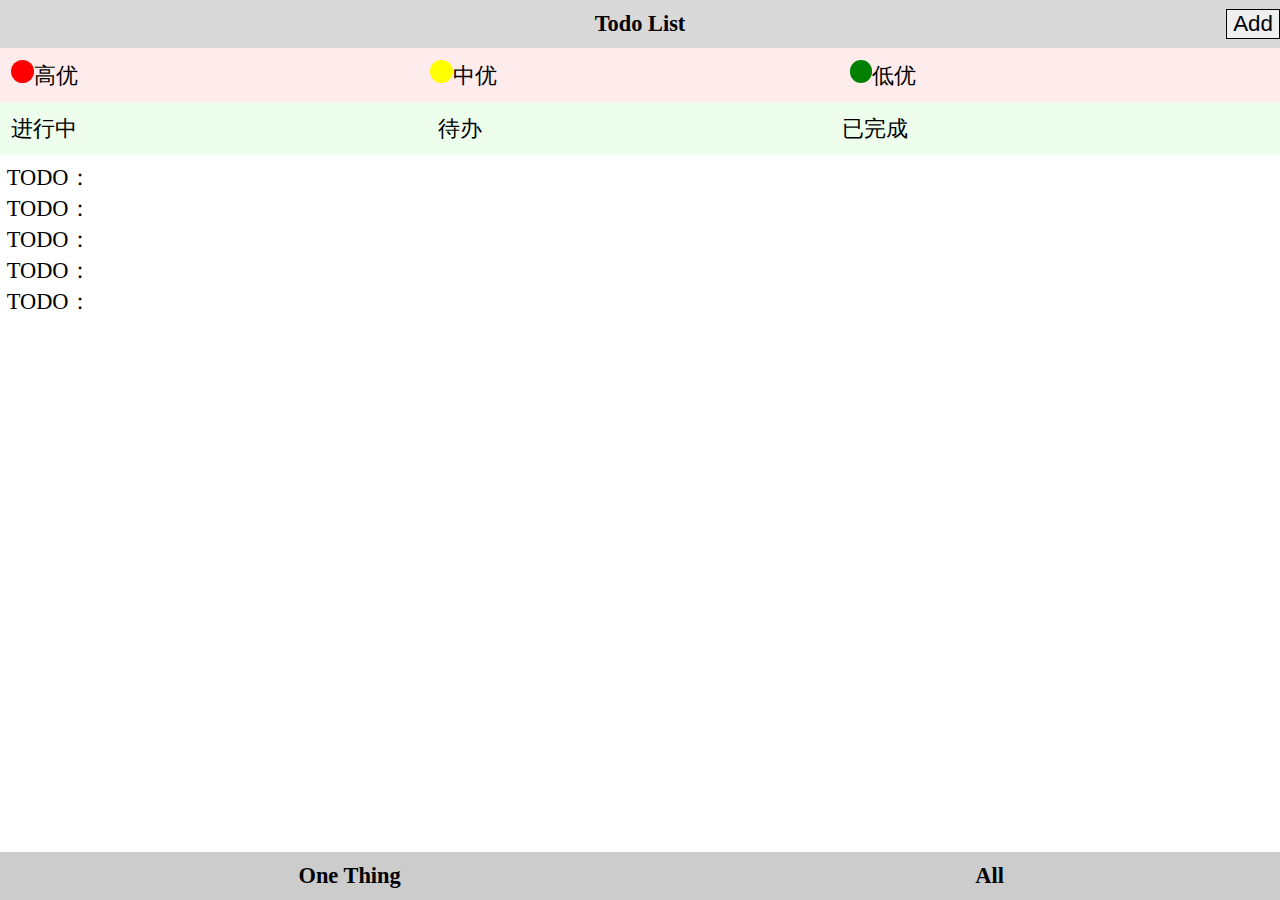
==== experimental/task12/index.html @ 6b304af9 "add: task12 && modify: domain name" ====
<!DOCTYPE html>
<html lang="en">

<head>
    <meta charset="UTF-8">
    <meta name="viewport" content="width=device-width, initial-scale=1.0">
    <meta http-equiv="X-UA-Compatible" content="ie=edge">
    <title>TOD - 原生JS实现</title>
    <link rel="stylesheet" href="css/main.css">
</head>

<body>
    <div class="container">
        <div class="title">
            Todo List
            <button id="add" class="title-button title-right">Add</button>
        </div>
        <div class="main-content">
            <div class="filter">
                <div id="priority">
                    <div class="filter-item"><i class="icon-circle bg-red"></i>高优</div>
                    <div class="filter-item"><i class="icon-circle bg-yellow"></i>中优</div>
                    <div class="filter-item"><i class="icon-circle bg-green"></i>低优</div>
                </div>
                <div id="progress">
                    <div class="filter-item"><i class="icon-triangle"></i>进行中</div>
                    <div class="filter-item"><i class="icon-"></i>待办</div>
                    <div class="filter-item"><i class="icon-"></i>已完成</div>
                </div>
            </div>
            <div class="content">
                <div class="content-item">
                    <i class="content-icon"></i>
                    <div class="content-item">TODO：</div>
                </div>
                <div class="content-item">
                    <i class="content-icon"></i>
                    <div class="content-item">TODO：</div>
                </div>
                <div class="content-item">
                    <i class="content-icon"></i>
                    <div class="content-item">TODO：</div>
                </div>
                <div class="content-item">
                    <i class="content-icon"></i>
                    <div class="content-item">TODO：</div>
                </div>
                <div class="content-list">
                    <i class="content-icon"></i>
                    <div class="content-item">TODO：</div>
                </div>
            </div>
        </div>
        <div class="footer">
            <div class="footer-item">One Thing</div>
            <div class="footer-item">All</div>
        </div>
    </div>
</body>

</html>
---- experimental/task12/css/main.css ----
body {
    margin: 0;
    font-size: 1.4em;
}

.container {
    width: 100%;
}

.title {
    background-color: #d9d9d9;
    text-align: center;
    position: relative;
    font-size: 1em;
    font-weight: bold;
    padding: 0.5em;
}

.title-button {
    position: absolute;
    border: 1px solid black;
    font-size: 1em;
    border-radius: 0;
    top: 50%;
    transform: translateY(-50%);
}

.title-right {
    right: 0;
}

.title-left {
    left: 0;
}

.filter > * {
    display: flex;
    justify-content: space-between;
    padding: 0.5em;
}

.filter-item {
    display: inline;
    flex-grow: 1;
}

#priority {
    background-color: #feebeb;
}

#progress {
    background-color: #edfeec;
}

.main-content {
    /* padding: 0.3em; */
}

.content {
    padding: 0.3em;
}

.icon-circle {
    display: inline-block;
    border-radius: 1000px;
    width: 1em;
    height: 1em;
}

.icon-triangle {
    border-top: 1em;
}

.bg-red {
    background: red;
}

.bg-yellow {
    background: yellow;
}

.bg-green {
    background: green;
}

.footer {
    background: #CCC;
    width: 100%;
    position: fixed;
    bottom: 0;
    padding: 0.5em;
    display: flex;
    justify-content: space-between;
}

.footer-item {
    flex-grow: 1;
    text-align: center;
    font-weight: bold;
    font-size: 1em;
}
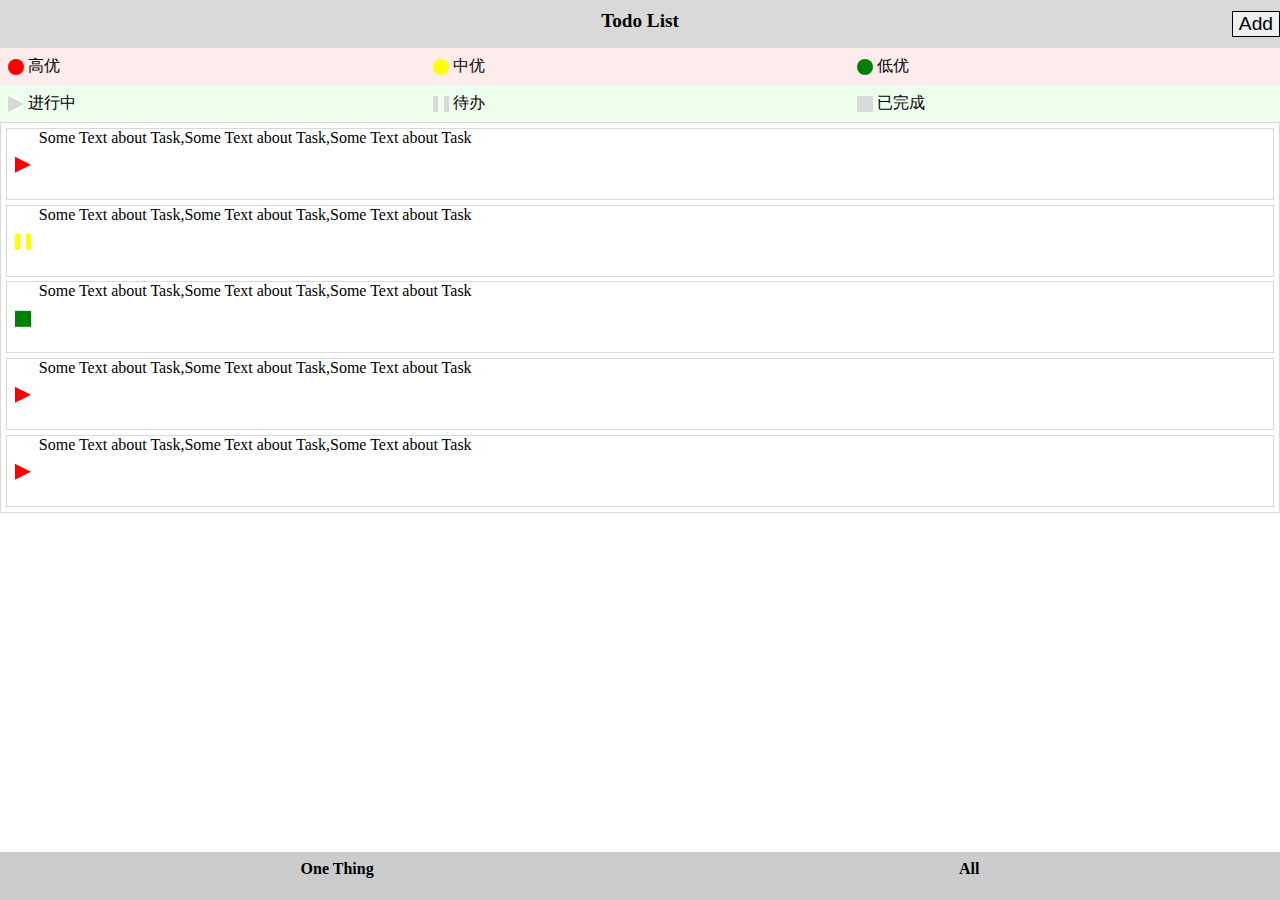
==== commit c865ca83: "add: touch event listener" ====
--- a/experimental/task12/index.html
+++ b/experimental/task12/index.html
@@ -18,36 +18,73 @@
         <div class="main-content">
             <div class="filter">
                 <div id="priority">
-                    <div class="filter-item"><i class="icon-circle bg-red"></i>高优</div>
-                    <div class="filter-item"><i class="icon-circle bg-yellow"></i>中优</div>
-                    <div class="filter-item"><i class="icon-circle bg-green"></i>低优</div>
+                    <div class="filter-item">
+                        <i class="icon-circle bg-red"></i>
+                        高优
+                    </div>
+                    <div class="filter-item">
+                        <i class="icon-circle bg-yellow"></i>
+                        中优
+                    </div>
+                    <div class="filter-item">
+                        <i class="icon-circle bg-green"></i>
+                        低优
+                    </div>
                 </div>
                 <div id="progress">
-                    <div class="filter-item"><i class="icon-triangle"></i>进行中</div>
-                    <div class="filter-item"><i class="icon-"></i>待办</div>
-                    <div class="filter-item"><i class="icon-"></i>已完成</div>
+                    <div class="filter-item">
+                        <i class="icon-triangle"></i>
+                        进行中
+                    </div>
+                    <div class="filter-item">
+                        <i class="icon-double"></i>
+                        待办
+                    </div>
+                    <div class="filter-item">
+                        <i class="icon-rectangle"></i>
+                        已完成
+                    </div>
                 </div>
             </div>
-            <div class="content">
+            <div class="content-list">
                 <div class="content-item">
-                    <i class="content-icon"></i>
-                    <div class="content-item">TODO：</div>
+                    <div class="content-icon">
+                        <i class="icon-triangle bd-left-red"></i>
+                    </div>
+                    <div class="content-paragraph">Some Text about Task,Some Text about Task,Some Text about Task</div>
+                    <div class="content-operation content-operation-left">
+                        <div class="content-button">编辑</div>
+                        <div class="content-button">删除</div>
+                    </div>
+                    <div class="content-operation content-operation-right">
+                        <div class="content-button">已完成</div>
+                        <div class="content-button">待办</div>
+                        <div class="content-button">进行中</div>
+                    </div>
                 </div>
                 <div class="content-item">
-                    <i class="content-icon"></i>
-                    <div class="content-item">TODO：</div>
+                    <div class="content-icon">
+                        <i class="icon-double bd-left-yellow"></i>
+                    </div>
+                    <div class="content-paragraph">Some Text about Task,Some Text about Task,Some Text about Task</div>
                 </div>
                 <div class="content-item">
-                    <i class="content-icon"></i>
-                    <div class="content-item">TODO：</div>
+                    <div class="content-icon">
+                        <i class="icon-rectangle bd-left-green"></i>
+                    </div>
+                    <div class="content-paragraph">Some Text about Task,Some Text about Task,Some Text about Task</div>
                 </div>
                 <div class="content-item">
-                    <i class="content-icon"></i>
-                    <div class="content-item">TODO：</div>
+                    <div class="content-icon">
+                        <i class="icon-triangle bd-left-red"></i>
+                    </div>
+                    <div class="content-paragraph">Some Text about Task,Some Text about Task,Some Text about Task</div>
                 </div>
-                <div class="content-list">
-                    <i class="content-icon"></i>
-                    <div class="content-item">TODO：</div>
+                <div class="content-item">
+                    <div class="content-icon">
+                        <i class="icon-triangle bd-left-red"></i>
+                    </div>
+                    <div class="content-paragraph">Some Text about Task,Some Text about Task,Some Text about Task</div>
                 </div>
             </div>
         </div>
@@ -56,6 +93,8 @@
             <div class="footer-item">All</div>
         </div>
     </div>
+    <script src="js/TodoModel.js"></script>
+    <script src="js/TodoMVC.js"></script>
 </body>
 
 </html>--- a/experimental/task12/css/main.css
+++ b/experimental/task12/css/main.css
@@ -1,6 +1,14 @@
+html {
+
+}
+
 body {
     margin: 0;
-    font-size: 1.4em;
+    font-size: 1em;
+}
+
+body * {
+    box-sizing: border-box;
 }
 
 .container {
@@ -8,10 +16,15 @@
 }
 
 .title {
+    position: fixed;
+    z-index: 999;
+    top: 0;
+    width: 100%;
+    height: 3rem;
     background-color: #d9d9d9;
     text-align: center;
-    position: relative;
-    font-size: 1em;
+    /* position: relative; */
+    font-size: 1.2em;
     font-weight: bold;
     padding: 0.5em;
 }
@@ -33,15 +46,21 @@
     left: 0;
 }
 
+.main-content {
+    margin: 3rem 0;
+}
+
 .filter > * {
     display: flex;
     justify-content: space-between;
-    padding: 0.5em;
+    padding: 0.2em;
 }
 
 .filter-item {
     display: inline;
-    flex-grow: 1;
+    padding: 0.3em;
+    /* text-align: center; */
+    flex: 1;
 }
 
 #priority {
@@ -52,23 +71,45 @@
     background-color: #edfeec;
 }
 
-.main-content {
-    /* padding: 0.3em; */
-}
-
-.content {
-    padding: 0.3em;
+[class^=icon-] {
+    vertical-align: middle;
 }
 
 .icon-circle {
     display: inline-block;
-    border-radius: 1000px;
+    border-radius: 1em;
     width: 1em;
     height: 1em;
 }
 
 .icon-triangle {
-    border-top: 1em;
+    display: inline-block;
+    box-sizing: border-box;
+    border-style: solid;
+    border-color: #d9d9d9;
+    border-width: 0.5em 0 0.5em 1em;
+    border-color: transparent transparent transparent #d9d9d9;
+    width: 1em;
+    height: 1em;
+}
+
+.icon-double {
+    display: inline-block;
+    border-color: transparent transparent transparent #d9d9d9;
+    border-width: 0 0 0 1em;
+    border-style: double;
+    box-sizing: border-box;
+    width: 1em;
+    height: 1em;
+}
+
+.icon-rectangle {
+    display: inline-block;
+    border-color: transparent transparent transparent #d9d9d9;
+    border-width: 0 0 0 1em;
+    border-style: solid;
+    width: 1em;
+    height: 1em;
 }
 
 .bg-red {
@@ -83,11 +124,98 @@
     background: green;
 }
 
+.bd-red {
+    border-color: red;
+}
+
+.bd-yellow {
+    border-color: yellow;
+}
+
+.bd-green {
+    border-color: green;
+}
+
+.bd-left-red {
+    border-color: transparent transparent transparent red;
+}
+
+.bd-left-yellow {
+    border-color: transparent transparent transparent yellow;
+}
+
+.bd-left-green {
+    border-color: transparent transparent transparent green;
+}
+
+.content-list {
+    margin: 0;
+    border: 1px solid #d9d9d9;
+}
+
+.content-item {
+    position: relative;
+    margin: 0.3em;
+    /* padding: 0.3em; */
+    border: 1px solid #d9d9d9;
+    min-height: 4.5em;
+}
+
+.content-icon {
+    display: inline-block;
+    position: absolute;
+    top: 50%;
+    left: 0.5em;
+    transform: translateY(-50%);
+}
+
+.content-paragraph {
+    display: inline-block;
+    position: absolute;
+    left: 2em;
+    overflow:hidden;
+    text-overflow:ellipsis;
+    display: -webkit-box;
+    -webkit-box-orient: vertical;
+    -webkit-line-clamp: 3;
+    overflow: hidden;
+}
+
+.content-operation {
+    display: inline-block;
+    position: absolute;
+    background: #d9d9d9;
+    height: 100%;
+}
+
+.content-operation-left {
+    left: 0;
+    display: none;
+    transform: translateX(-100%);
+}
+
+.content-operation-right {
+    right: 0;
+    display: none;
+    transform: translateX(100%);
+}
+
+.content-button {
+    display: inline-block;
+    line-height: 4.5em;
+    vertical-align: middle;
+    /* margin: 0 1em; */
+    padding: 0 1em;
+    height: 100%;
+}
+
 .footer {
+    z-index: 999;
     background: #CCC;
     width: 100%;
     position: fixed;
     bottom: 0;
+    height: 3rem;
     padding: 0.5em;
     display: flex;
     justify-content: space-between;
@@ -98,4 +226,4 @@
     text-align: center;
     font-weight: bold;
     font-size: 1em;
-}
+}